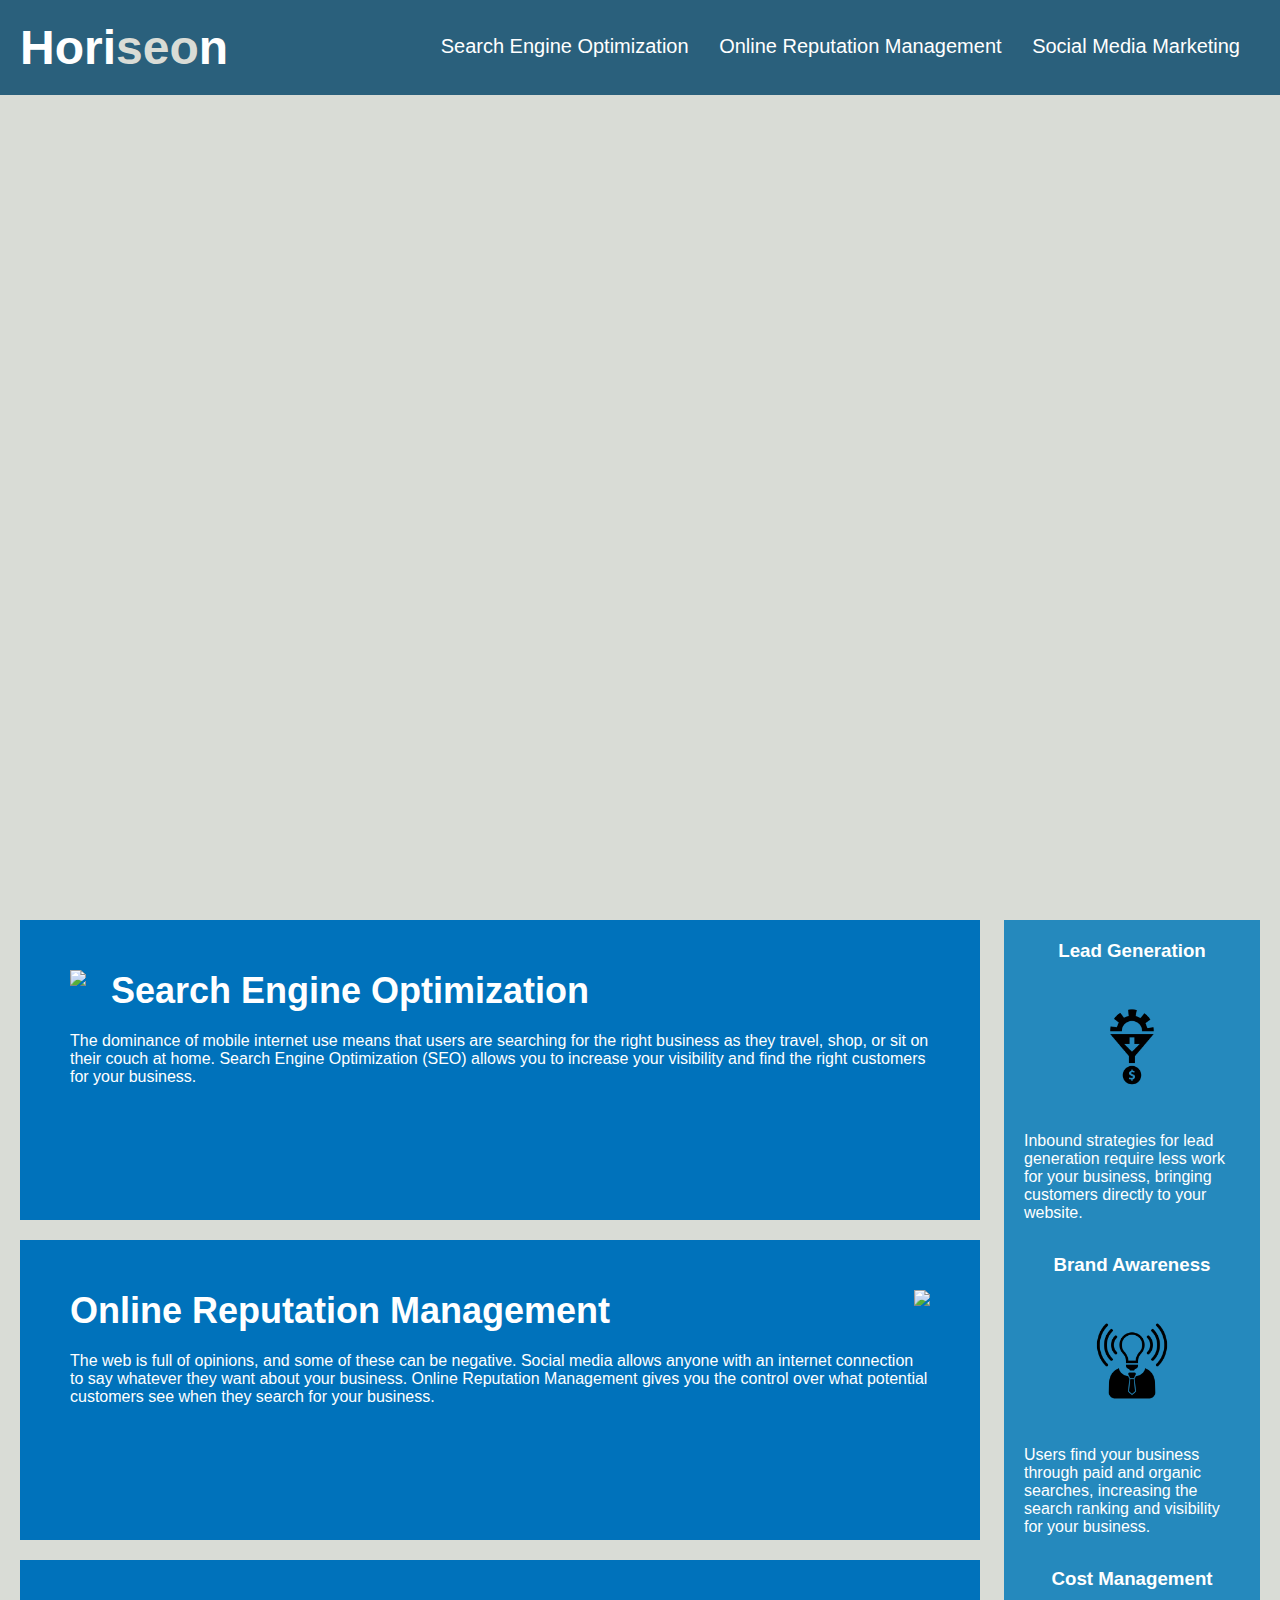
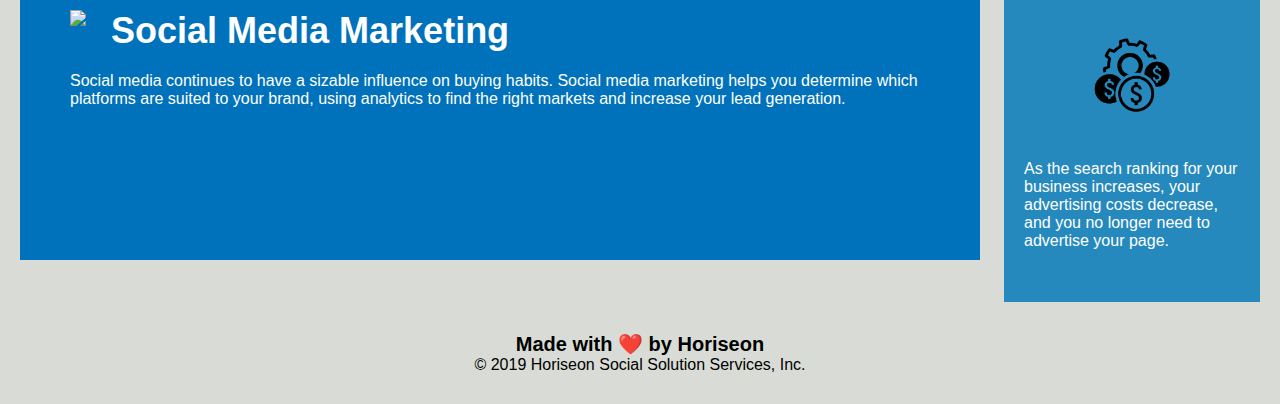
==== index.html @ 06553dd9 "Consolidated  CSS, added comments" ====
<!--BenHuf-->
<!DOCTYPE html>
<html lang="en-us">

<head>
    <meta charset="UTF-8" />
    <link rel="stylesheet" href="./assets/css/style.css">
    <title>Horiseon</title>
</head>

<body>
    <div class="header">
        <h1>Hori<span class="seo">seo</span>n</h1>
        <div>
            <ul>
                <li>
                    <a href="#search-engine-optimization">Search Engine Optimization</a>
                </li>
                <li>
                    <a href="#online-reputation-management">Online Reputation Management</a>
                </li>
                <li>
                    <a href="#social-media-marketing">Social Media Marketing</a>
                </li>
            </ul>
        </div>
    </div>
    <div class="hero"></div>
    <div class="content">
        <div class="search-engine-optimization">
            <img id="search-engine-optimization" src="./assets/images/search-engine-optimization.jpg" class="float-left" />
            <h2>Search Engine Optimization</h2>
            <p>
                The dominance of mobile internet use means that users are searching for the right business as they travel, shop, or sit on their couch at home. Search Engine Optimization (SEO) allows you to increase your visibility and find the right customers for your business.
            </p>
        </div>
        <div id="online-reputation-management" class="online-reputation-management">
            <img src="./assets/images/online-reputation-management.jpg" class="float-right" />
            <h2>Online Reputation Management</h2>
            <p>
                The web is full of opinions, and some of these can be negative. Social media allows anyone with an internet connection to say whatever they want about your business. Online Reputation Management gives you the control over what potential customers see when they search for your business.
            </p>
        </div>
        <div id="social-media-marketing" class="social-media-marketing">
            <img src="./assets/images/social-media-marketing.jpg" class="float-left" />
            <h2>Social Media Marketing</h2>
            <p>
                Social media continues to have a sizable influence on buying habits. Social media marketing helps you determine which platforms are suited to your brand, using analytics to find the right markets and increase your lead generation.
            </p>
        </div>
    </div>
    <div class="benefits">
        <div class="benefit-lead">
            <h3>Lead Generation</h3>
            <img src="./assets/images/lead-generation.png" />
            <p>
                Inbound strategies for lead generation require less work for your business, bringing customers directly to your website.
            </p>
        </div>
        <div class="benefit-brand">
            <h3>Brand Awareness</h3>
            <img src="./assets/images/brand-awareness.png" />
            <p>
                Users find your business through paid and organic searches, increasing the search ranking and visibility for your business.
            </p>
        </div>
        <div class="benefit-cost">
            <h3>Cost Management</h3>
            <img src="./assets/images/cost-management.png"></img>
            <p>
                As the search ranking for your business increases, your advertising costs decrease, and you no longer need to advertise your page.
            </p>
        </div>
    </div>
    <div class="footer">
        <h2>Made with ❤️️ by Horiseon</h2>
        <p>
            &copy; 2019 Horiseon Social Solution Services, Inc.
        </p>
    </div>
</body>

</html>
---- assets/css/style.css ----
* {
    box-sizing: border-box;
    padding: 0;
    margin: 0;
}

body {
    background-color: #d9dcd6;
}

a {
    color: #ffffff;
    text-decoration: none;
}

p {
    font-size: 16px;
}

/* header styles */

.header {
    padding: 20px;
    font-family: 'Trebuchet MS', 'Lucida Sans Unicode', 'Lucida Grande', 'Lucida Sans', Arial, sans-serif;
    background-color: #2a607c;
    color: #ffffff;
}

.header h1 {
    display: inline-block;
    font-size: 48px;
}

.header h1 .seo {
    color: #d9dcd6;
}

.header div {
    padding-top: 15px;
    margin-right: 20px;
    float: right;
    font-family: 'Gill Sans', 'Gill Sans MT', Calibri, 'Trebuchet MS', sans-serif;
    font-size: 20px;
}

.header div ul {
    list-style-type: none;
}

.header div ul li {
    display: inline-block;
    margin-left: 25px;
}

/* end header styles */

/* hero styles */

.hero {
    height: 800px;
    width: 100%;
    margin-bottom: 25px;
    background-image: url("../images/digital-marketing-meeting.jpg");
    background-size: cover;
    background-position: center;
}

.float-left {
    float: left;
    margin-right: 25px;
}

.float-right {
    float: right;
    margin-left: 25px;
}

.content {
    width: 75%;
    display: inline-block;
    margin-left: 20px;
}

.benefits {
    margin-right: 20px;
    padding: 20px;
    clear: both;
    float: right;
    width: 20%;
    height: 100%;
    font-family: 'Gill Sans', 'Gill Sans MT', Calibri, 'Trebuchet MS', sans-serif;
    background-color: #2589bd;
}

.benefits div {
    margin-bottom: 32px;
    color: #ffffff;
}

.benefits h3 {
    margin-bottom: 10px;
    text-align: center;
}

.benefits img {
    display: block;
    margin: 10px auto;
    max-width: 150px;
}

.content div {
    margin-bottom: 20px;
    padding: 50px;
    height: 300px;
    font-family: 'Gill Sans', 'Gill Sans MT', Calibri, 'Trebuchet MS', sans-serif;
    background-color: #0072bb;
    color: #ffffff;
}

.content img {
    max-height: 200px;
}

.content h2 {
    margin-bottom: 20px;
    font-size: 36px;
}

/* end hero styles */

/* footer styles */

.footer {
    padding: 30px;
    clear: both;
    font-family: 'Trebuchet MS', 'Lucida Sans Unicode', 'Lucida Grande', 'Lucida Sans', Arial, sans-serif;
    text-align: center;
}

.footer h2 {
    font-size: 20px;
}

/* end footer styles */
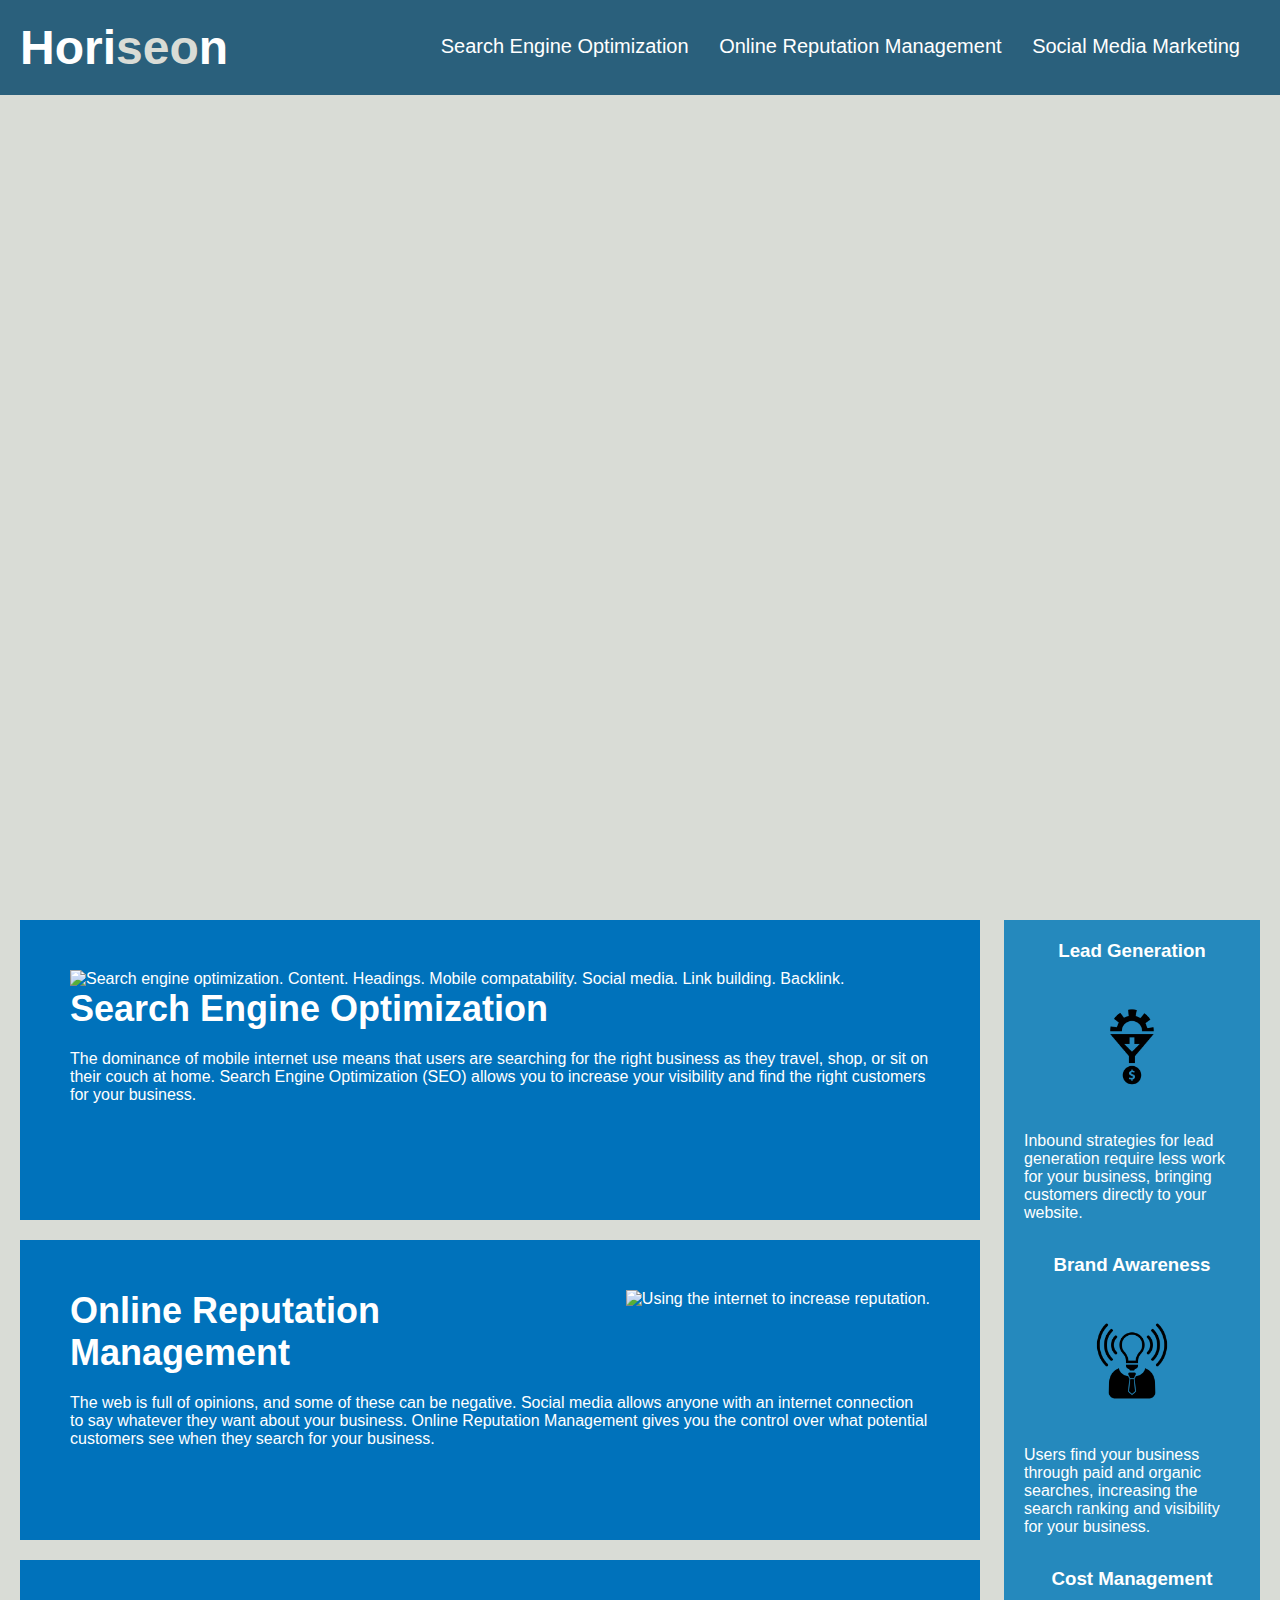
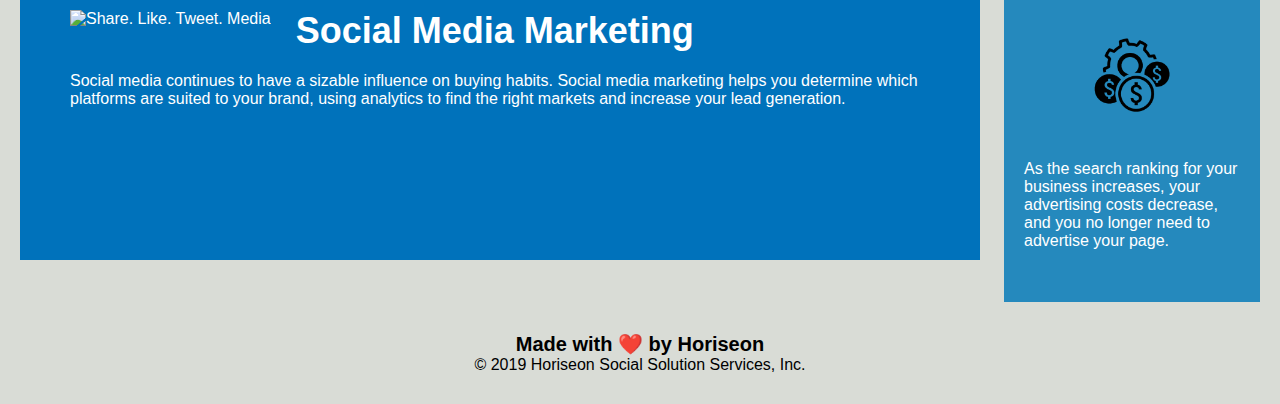
==== commit df62499f: "Added semantic tags, added alt text" ====
--- a/index.html
+++ b/index.html
@@ -1,4 +1,3 @@
-<!--BenHuf-->
 <!DOCTYPE html>
 <html lang="en-us">
 
@@ -9,9 +8,9 @@
 </head>
 
 <body>
-    <div class="header">
-        <h1>Hori<span class="seo">seo</span>n</h1>
-        <div>
+    <header>
+        <h1>Hori<span>seo</span>n</h1>
+        <nav>
             <ul>
                 <li>
                     <a href="#search-engine-optimization">Search Engine Optimization</a>
@@ -23,61 +22,62 @@
                     <a href="#social-media-marketing">Social Media Marketing</a>
                 </li>
             </ul>
-        </div>
-    </div>
-    <div class="hero"></div>
-    <div class="content">
-        <div class="search-engine-optimization">
-            <img id="search-engine-optimization" src="./assets/images/search-engine-optimization.jpg" class="float-left" />
+        </nav>
+    </header>
+    <section class="hero">
+    </section>
+    <section class="content">
+        <div id="search-engine-optimization">
+            <img src="./assets/images/search-engine-optimization.jpg" alt="Search engine optimization. Content. Headings. Mobile compatability. Social media. Link building. Backlink." class="float-left" />
             <h2>Search Engine Optimization</h2>
             <p>
                 The dominance of mobile internet use means that users are searching for the right business as they travel, shop, or sit on their couch at home. Search Engine Optimization (SEO) allows you to increase your visibility and find the right customers for your business.
             </p>
         </div>
-        <div id="online-reputation-management" class="online-reputation-management">
-            <img src="./assets/images/online-reputation-management.jpg" class="float-right" />
+        <div id="online-reputation-management">
+            <img src="./assets/images/online-reputation-management.jpg" alt="Using the internet to increase reputation." class="float-right" />
             <h2>Online Reputation Management</h2>
             <p>
                 The web is full of opinions, and some of these can be negative. Social media allows anyone with an internet connection to say whatever they want about your business. Online Reputation Management gives you the control over what potential customers see when they search for your business.
             </p>
         </div>
-        <div id="social-media-marketing" class="social-media-marketing">
-            <img src="./assets/images/social-media-marketing.jpg" class="float-left" />
+        <div id="social-media-marketing">
+            <img src="./assets/images/social-media-marketing.jpg" alt="Share. Like. Tweet. Media" class="float-left" />
             <h2>Social Media Marketing</h2>
             <p>
                 Social media continues to have a sizable influence on buying habits. Social media marketing helps you determine which platforms are suited to your brand, using analytics to find the right markets and increase your lead generation.
             </p>
         </div>
-    </div>
-    <div class="benefits">
-        <div class="benefit-lead">
+    </section>
+    <section class="benefits">
+        <div>
             <h3>Lead Generation</h3>
-            <img src="./assets/images/lead-generation.png" />
+            <img src="./assets/images/lead-generation.png" alt="" />
             <p>
                 Inbound strategies for lead generation require less work for your business, bringing customers directly to your website.
             </p>
         </div>
-        <div class="benefit-brand">
+        <div>
             <h3>Brand Awareness</h3>
-            <img src="./assets/images/brand-awareness.png" />
+            <img src="./assets/images/brand-awareness.png" alt=""/>
             <p>
                 Users find your business through paid and organic searches, increasing the search ranking and visibility for your business.
             </p>
         </div>
-        <div class="benefit-cost">
+        <div>
             <h3>Cost Management</h3>
-            <img src="./assets/images/cost-management.png"></img>
+            <img src="./assets/images/cost-management.png" alt=""></img>
             <p>
                 As the search ranking for your business increases, your advertising costs decrease, and you no longer need to advertise your page.
             </p>
         </div>
-    </div>
-    <div class="footer">
+    </section>
+    <footer>
         <h2>Made with ❤️️ by Horiseon</h2>
         <p>
             &copy; 2019 Horiseon Social Solution Services, Inc.
         </p>
-    </div>
+    </footer>
 </body>
 
 </html>
--- a/assets/css/style.css
+++ b/assets/css/style.css
@@ -17,25 +17,25 @@
     font-size: 16px;
 }
 
-/* header styles */
+/*header styles*/
 
-.header {
+header {
     padding: 20px;
     font-family: 'Trebuchet MS', 'Lucida Sans Unicode', 'Lucida Grande', 'Lucida Sans', Arial, sans-serif;
     background-color: #2a607c;
     color: #ffffff;
 }
 
-.header h1 {
+header h1 {
     display: inline-block;
     font-size: 48px;
 }
 
-.header h1 .seo {
+header h1 span {
     color: #d9dcd6;
 }
 
-.header div {
+header nav {
     padding-top: 15px;
     margin-right: 20px;
     float: right;
@@ -43,11 +43,11 @@
     font-size: 20px;
 }
 
-.header div ul {
+header nav ul {
     list-style-type: none;
 }
 
-.header div ul li {
+header nav ul li {
     display: inline-block;
     margin-left: 25px;
 }
@@ -81,6 +81,24 @@
     margin-left: 20px;
 }
 
+.content div {
+    margin-bottom: 20px;
+    padding: 50px;
+    height: 300px;
+    font-family: 'Gill Sans', 'Gill Sans MT', Calibri, 'Trebuchet MS', sans-serif;
+    background-color: #0072bb;
+    color: #ffffff;
+}
+
+.content img {
+    max-height: 200px;
+}
+
+.content h2 {
+    margin-bottom: 20px;
+    font-size: 36px;
+}
+
 .benefits {
     margin-right: 20px;
     padding: 20px;
@@ -108,36 +126,18 @@
     max-width: 150px;
 }
 
-.content div {
-    margin-bottom: 20px;
-    padding: 50px;
-    height: 300px;
-    font-family: 'Gill Sans', 'Gill Sans MT', Calibri, 'Trebuchet MS', sans-serif;
-    background-color: #0072bb;
-    color: #ffffff;
-}
-
-.content img {
-    max-height: 200px;
-}
-
-.content h2 {
-    margin-bottom: 20px;
-    font-size: 36px;
-}
-
 /* end hero styles */
 
 /* footer styles */
 
-.footer {
+footer {
     padding: 30px;
     clear: both;
     font-family: 'Trebuchet MS', 'Lucida Sans Unicode', 'Lucida Grande', 'Lucida Sans', Arial, sans-serif;
     text-align: center;
 }
 
-.footer h2 {
+footer h2 {
     font-size: 20px;
 }
 
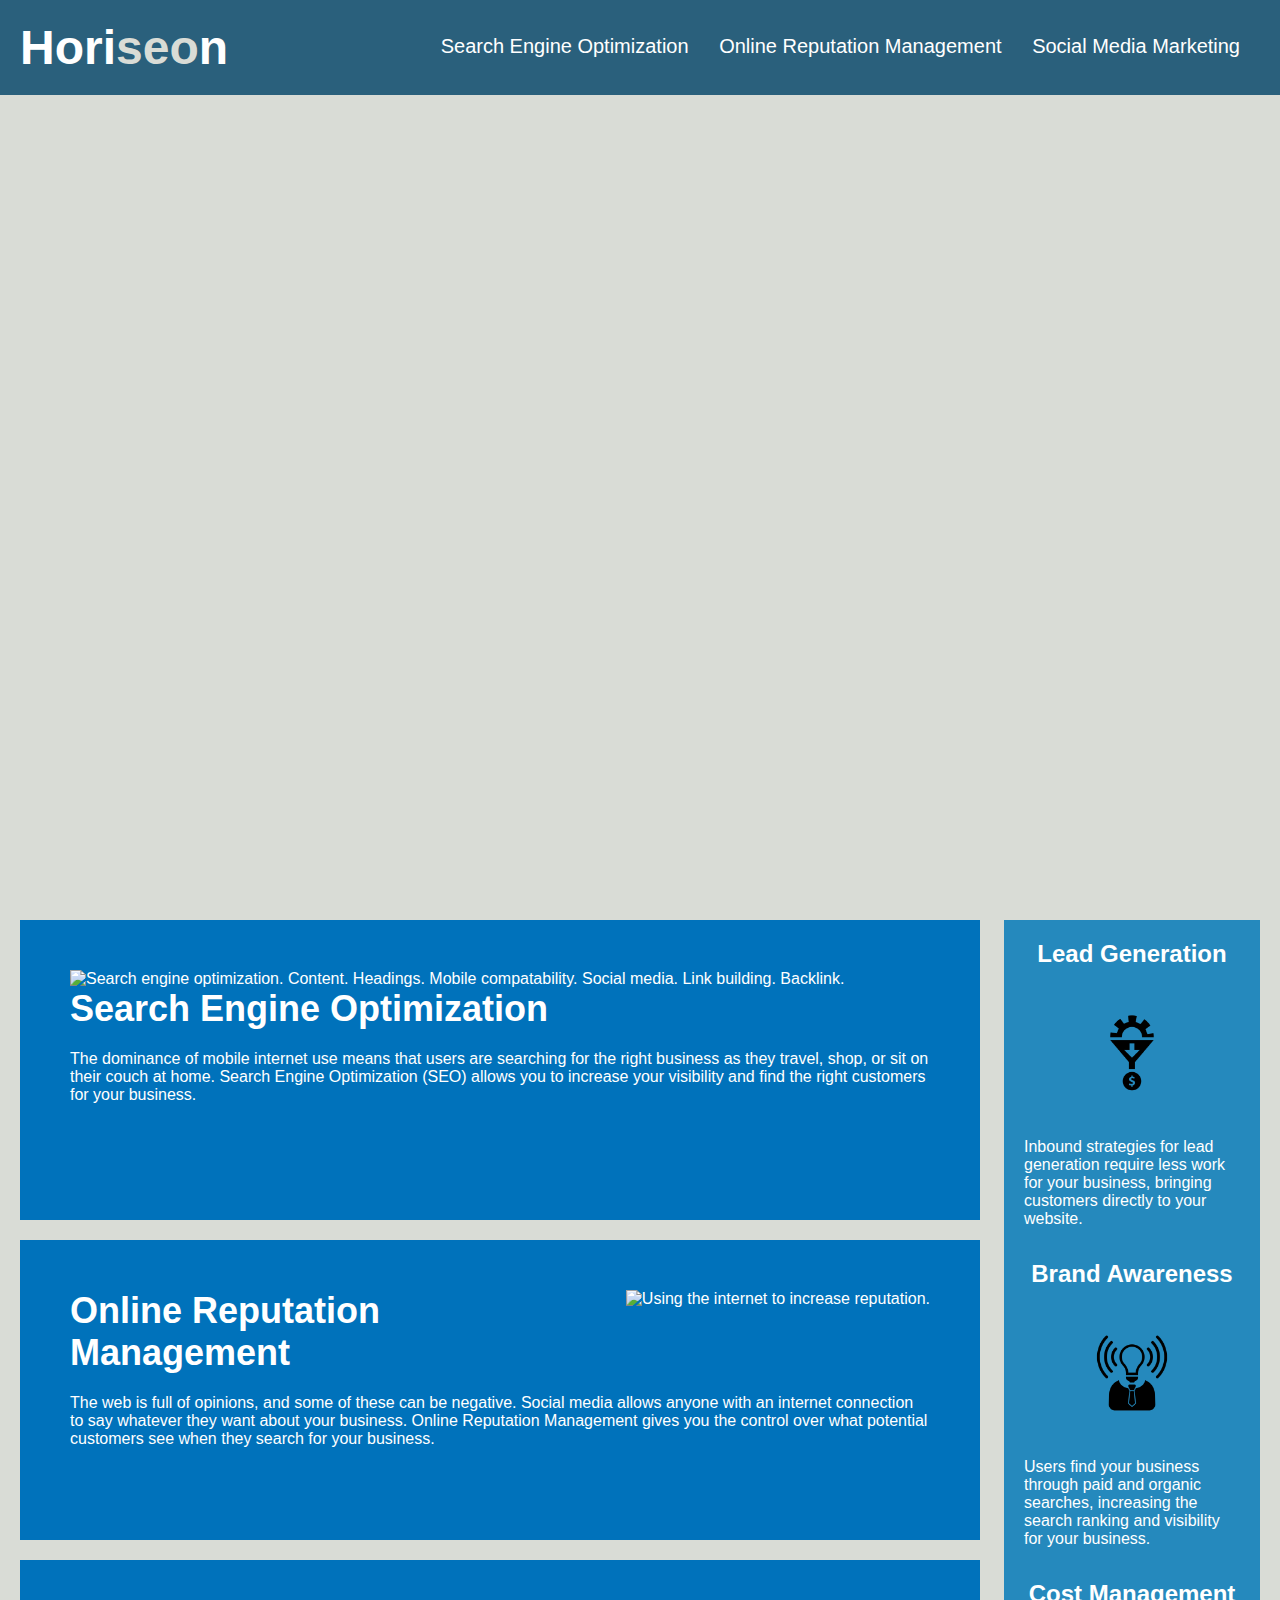
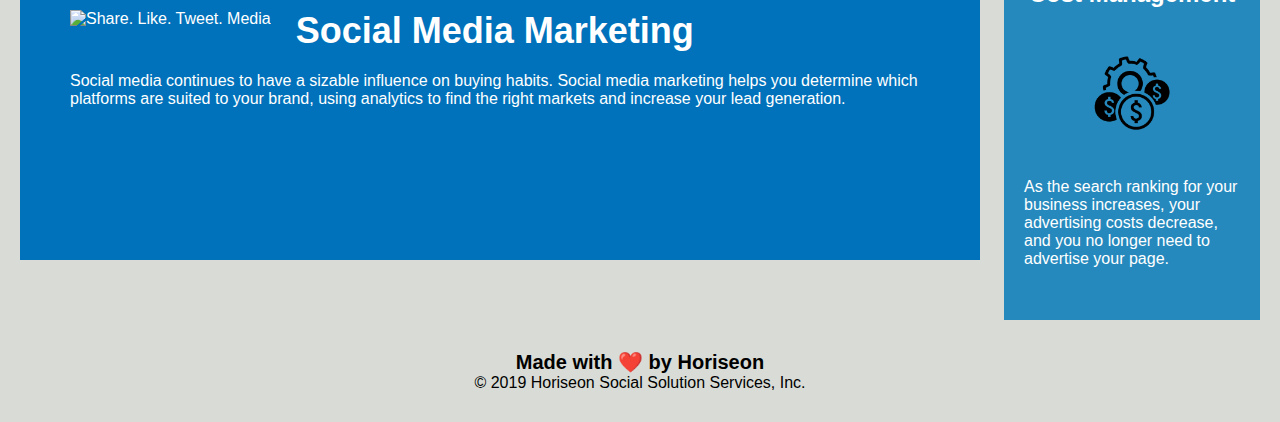
==== commit 4c57c5bb: "Adjusted heading levels" ====
--- a/index.html
+++ b/index.html
@@ -51,22 +51,22 @@
     </section>
     <section class="benefits">
         <div>
-            <h3>Lead Generation</h3>
-            <img src="./assets/images/lead-generation.png" alt="" />
+            <h2>Lead Generation</h2>
+            <img src="./assets/images/lead-generation.png" alt=""/>
             <p>
                 Inbound strategies for lead generation require less work for your business, bringing customers directly to your website.
             </p>
         </div>
         <div>
-            <h3>Brand Awareness</h3>
+            <h2>Brand Awareness</h2>
             <img src="./assets/images/brand-awareness.png" alt=""/>
             <p>
                 Users find your business through paid and organic searches, increasing the search ranking and visibility for your business.
             </p>
         </div>
         <div>
-            <h3>Cost Management</h3>
-            <img src="./assets/images/cost-management.png" alt=""></img>
+            <h2>Cost Management</h2>
+            <img src="./assets/images/cost-management.png" alt=""/>
             <p>
                 As the search ranking for your business increases, your advertising costs decrease, and you no longer need to advertise your page.
             </p>
--- a/assets/css/style.css
+++ b/assets/css/style.css
@@ -115,7 +115,7 @@
     color: #ffffff;
 }
 
-.benefits h3 {
+.benefits h2 {
     margin-bottom: 10px;
     text-align: center;
 }
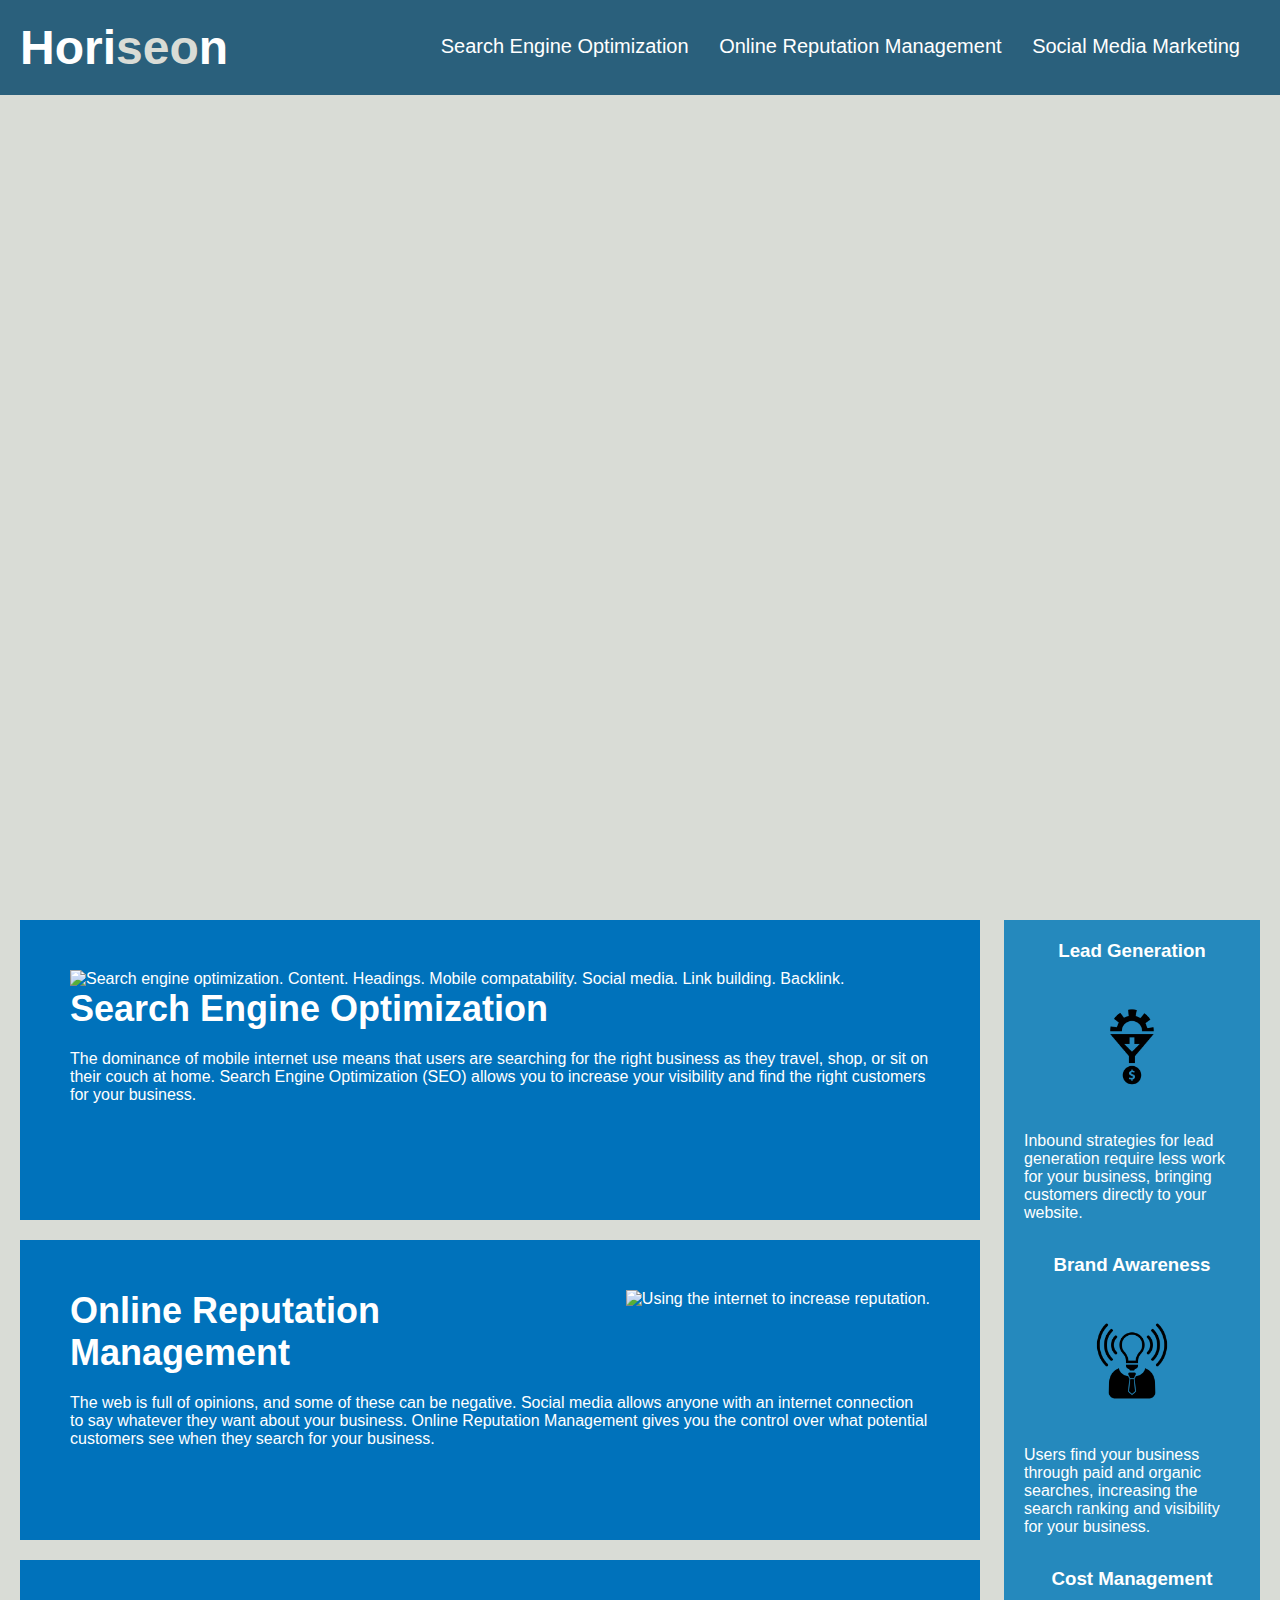
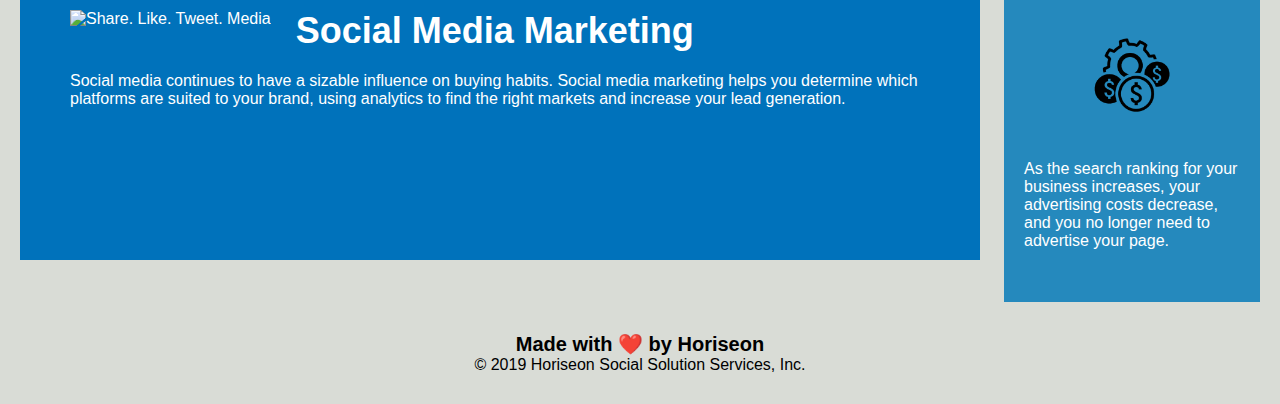
==== commit 7bdbe935: "switched 'hero' from class to id" ====
--- a/index.html
+++ b/index.html
@@ -24,7 +24,7 @@
             </ul>
         </nav>
     </header>
-    <section class="hero">
+    <section id="hero">
     </section>
     <section class="content">
         <div id="search-engine-optimization">
--- a/assets/css/style.css
+++ b/assets/css/style.css
@@ -56,7 +56,7 @@
 
 /* hero styles */
 
-.hero {
+#hero {
     height: 800px;
     width: 100%;
     margin-bottom: 25px;
@@ -64,6 +64,10 @@
     background-size: cover;
     background-position: center;
 }
+
+/* end hero styles */
+
+/* content styles */
 
 .float-left {
     float: left;
@@ -98,6 +102,9 @@
     margin-bottom: 20px;
     font-size: 36px;
 }
+ /* end content styles */
+
+ /* benefits stlyes */
 
 .benefits {
     margin-right: 20px;
@@ -118,6 +125,7 @@
 .benefits h2 {
     margin-bottom: 10px;
     text-align: center;
+    font-size: 1.17em;
 }
 
 .benefits img {
@@ -126,7 +134,7 @@
     max-width: 150px;
 }
 
-/* end hero styles */
+/* end benefits styles */
 
 /* footer styles */
 
